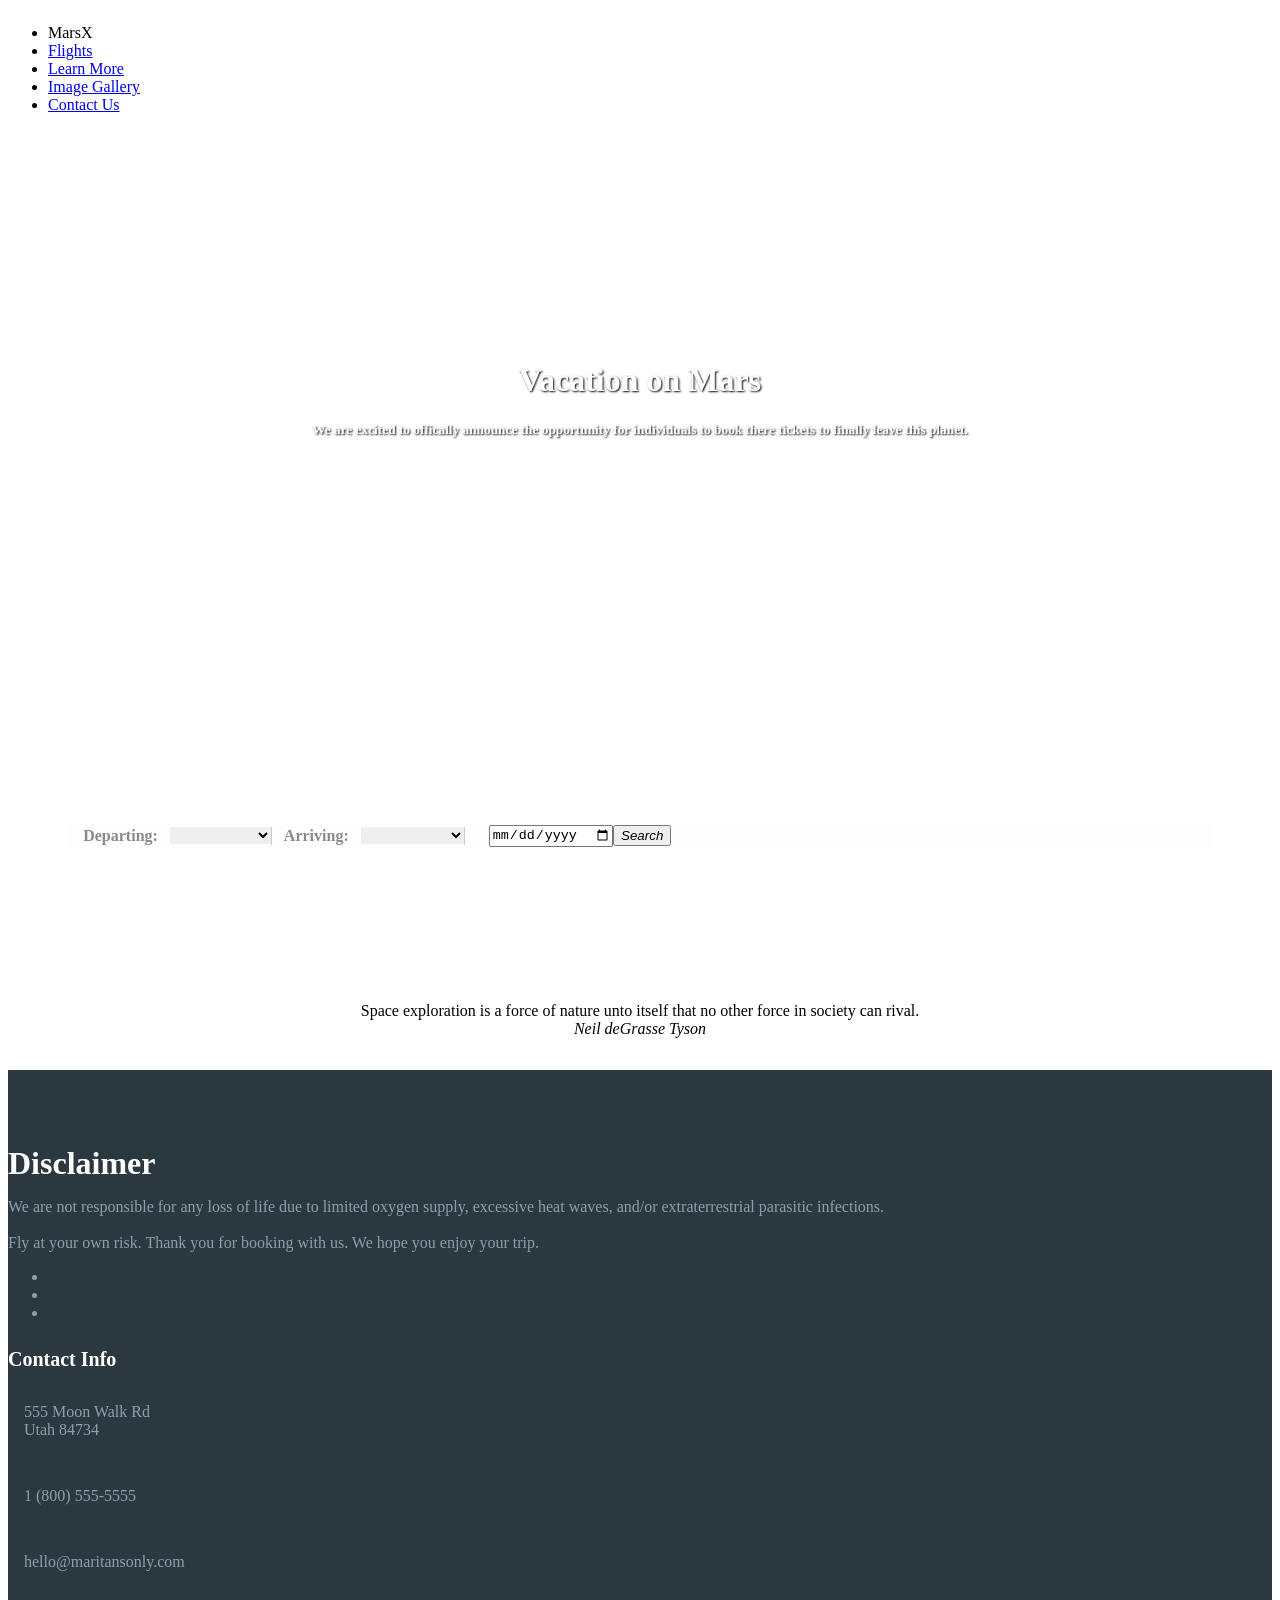
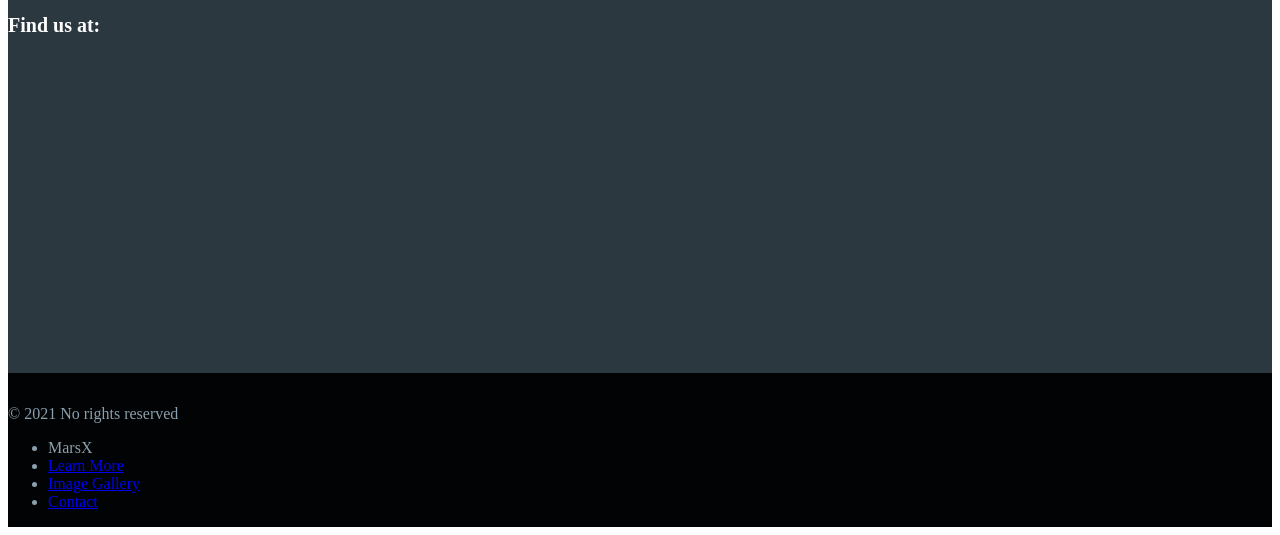
==== index.html @ 8525b249 "Merge pull request #1 from dorler/main Pull from Deb's Main prelim" ====
<!doctype html>
<html class="no-js" lang="en">
  <head>
    <meta charset="utf-8" />
    <meta name="viewport" content="width=device-width, initial-scale=1.0" />
    <title> Martians Only </title>
    <link rel="icon" type="image/x-icon" href="./assets/images/favicon.ico"/>
    <link rel="stylesheet" href="https://dhbhdrzi4tiry.cloudfront.net/cdn/sites/foundation.min.css">
    <link rel="stylesheet" href="./assets/css/style.css">
  </head>
  
  <body >
    <!--Navigation Bar-->
    <div class="title-bar" data-responsive-toggle="realEstateMenu">
      <div class="title-bar-inner-container">
        <ul class="menu" data-responsive-menu="accordion" id="navigation-bar">
          <li class="menu-text">MarsX</li>
          <li><a href="#">Flights</a></li>
          <li><a href="./aboutUs.html">Learn More</a></li>
          <li><a href="./images.html">Image Gallery</a></li>
          <li><a href="#contactus">Contact Us</a></li>
        </ul>
      </div>
    </div>

    <main class="grid-container">
      
          <!--Mars Hero-->
            <header class="hero-section" id="hero">
              <div class="hero-section-text">
                <h1> Vacation on Mars</h1>
                <h4><small> We are excited to offically announce the opportunity for individuals to
                     book there tickets to finally leave this planet. </small>
                </h4>
              </div>
            </header>
      
            
          <!--Search Form-->
            <div class="hero-search-filter-content">
              <img class="hero-search-filter-logo" src="https://placehold.it/160x80" alt="" />
              <form class="hero-search-filter-form" action="">
                <label for="Departure">Departing: </label>
                <select id="depart" class="hero-search-filter-form-find" type="dropdown">
                  <option value = ""></option>
                  <option value = "USA" id="USA" >United States</option>
                  <option value = "China" id="China">China</option>
                  <option value = "Russia" id="Russia">Russia</option>
                </select>
                <div class="divider">&nbsp;</div>
                <label for="arrival">Arriving: </label>
                <select id="arrival" class="hero-search-filter-form-near" type="dropdown">
                  <option value=""></option>
                  <option value = "Soujourn">Soujorn</option>
                  <option value = "Curiousity">Curiosity</option>
                  <option value = "Spirit">Spirit</option>
                  <option value = "Perseverance">Perseverance</option>
                  </select>
                <div class="divider">&nbsp;</div>
                <label for="departure-date"> </label>
                <input type="date" id="departure-date">
                <button class="button" id="search-flight"><i class="fa fa-search">Search</i></button>
              </form>
            </div>
        
        <div class="blockquote">
        <blockquote>
         Space exploration is a force of nature unto itself that no other force in society can rival. 
         <cite>Neil deGrasse Tyson</cite>
        </div>


    </main>

      <!--Footer-->
      <footer class="marketing-site-footer">
        <div class="row medium-unstack">
          <div class="medium-4 columns">
            <h4 class="marketing-site-footer-name">Disclaimer</h4>
            <p>We are not responsible for any loss of life due to limited oxygen supply, excessive heat waves,  and/or extraterrestrial parasitic infections.
              <br><br> 
              Fly at your own risk. Thank you for booking with us. We hope you enjoy your trip.  </p>
            <ul class="menu marketing-site-footer-menu-social simple">
              <li><a href="#"><i class="fa fa-youtube-square" aria-hidden="true"></i></a></li>
               <li><a href="#"><i class="fa fa-facebook-square" aria-hidden="true"></i></a></li>
               <li><a href="#"><i class="fa fa-twitter-square" aria-hidden="true"></i></a></li>
            </ul>
          </div>
          <div class="medium-4 columns">
             <h4 class="marketing-site-footer-title">Contact Info</h4>
            <div class="marketing-site-footer-block">
              <i class="fa fa-map-marker" aria-hidden="true"></i>
              <p>555 Moon Walk Rd<br>Utah 84734</p>
            </div>
            <div class="marketing-site-footer-block">
              <i class="fa fa-phone" aria-hidden="true"></i>
              <p>1 (800) 555-5555</p>
            </div>
            <div class="marketing-site-footer-block">
              <i class="fa fa-envelope-o" aria-hidden="true"></i>
              <p>hello@maritansonly.com</p>
            </div>
          </div>
          <div class="medium-4 columns">
            <h4 class="marketing-site-footer-title">Find us at:</h4>
            <div class="row small-up-3">
              <iframe src="https://www.google.com/maps/embed?pb=!1m18!1m12!1m3!1d13629804.046140995!2d-173.31260660792222!3d39.11110478016494!2m3!1f0!2f0!3f0!3m2!1i1024!2i768!4f13.1!3m3!1m2!1s0x8749eb45907b4171%3A0x7800f462a6a4ca73!2sThe%20Mars%20Desert%20Research%20Station%20-%20MDRS!5e0!3m2!1sen!2sus!4v1622852886354!5m2!1sen!2sus" width="400" height="300" style="border:0;" allowfullscreen="" loading="lazy"></iframe>
            </div>
          </div>
        </div>
        <div class="marketing-site-footer-bottom">
          <div class="row large-unstack align-middle">
            <div class="column">
              <p>&copy; 2021 No rights reserved</p>
            </div>
            <div class="column">
              <ul class="menu" data-responsive-toggle="realEstateMenu" data-hide-for="small">
                <li class="menu-text">MarsX</li>
                <li><a href="#">Learn More</a></li>
                <li><a href="#">Image Gallery</a></li>
                <li><a href="#">Contact</a></li>
              </ul>
            </div>
          </div>
        </div>
      </footer>

      <script src="./assets/js/script.js"></script>
    </body>
---- assets/css/style.css ----
.hide {
  display: none;
}

body {
  background: url("https://mw1.google.com/mw-planetary/sky/skytiles_v1/73_28_7.jpg");
}

label {
  color: white;
}

.grid-container {
  max-width: 1440px;
  margin: auto;
}

/* hero sections standards */

.hero-section {
  background: url("https://www.nasa.gov/sites/default/files/styles/full_width_feature/public/images/581910main_PIA14293_full.jpg")
    50% no-repeat;
  background-size: cover;
  height: 60vh;
  text-align: center;
  display: -webkit-flex;
  display: -ms-flexbox;
  display: flex;
  -webkit-align-items: center;
  -ms-flex-align: center;
  align-items: center;
  -webkit-justify-content: center;
  -ms-flex-pack: center;
  justify-content: center;
}

.hero-section .hero-section-text {
  color: #fefefe;
  text-shadow: 1px 1px 2px #0a0a0a;
}

/* Book flight Page */

.search-results {
  width: 80%;
  height: 870;
}

.ticket-form {
  background-color: #fefefe;
  text-align: center;
  color: black;
}

.ticket-form label {
  color: black;
  text-align: left;
}

.marsticket {
  color: white;
}

/* About Us Page */

.aboutUsTitle {
  color: white;
}

.form-group {
  display: -webkit-flex;
  display: -ms-flexbox;
  display: flex;
  width: 100%;
  height: 300px;
  -webkit-flex-direction: column;
  -ms-flex-direction: column;
  flex-direction: column;
  -webkit-align-items: center;
  -ms-flex-align: center;
  align-items: center;
  -webkit-justify-content: center;
  -ms-flex-pack: center;
  justify-content: center;
}

/* Main Page CSS */

.hero-search-filter {
  background: url("https://images.pexels.com/photos/115095/pexels-photo-115095.jpeg?w=940&h=650&auto=compress&cs=tinysrgb")
    center center no-repeat;
  height: 300px;
  background-size: cover;
  display: -webkit-flex;
  display: -ms-flexbox;
  display: flex;
  -webkit-align-items: center;
  -ms-flex-align: center;
  align-items: center;
}

.hero-search-filter-logo {
  margin-bottom: 2rem;
}

.hero-search-filter-content {
  display: -webkit-flex;
  display: -ms-flexbox;
  display: flex;
  width: 100%;
  height: 300px;
  -webkit-flex-direction: column;
  -ms-flex-direction: column;
  flex-direction: column;
  -webkit-align-items: center;
  -ms-flex-align: center;
  align-items: center;
  -webkit-justify-content: center;
  -ms-flex-pack: center;
  justify-content: center;
}

.hero-search-filter-menu {
  -webkit-flex-wrap: wrap;
  -ms-flex-wrap: wrap;
  flex-wrap: wrap;
}

.hero-search-filter-menu a {
  color: #fefefe;
  font-weight: bold;
}

.hero-search-filter-menu a .fa {
  font-size: 1.125rem;
  font-weight: normal;
  text-decoration: none;
}

.hero-search-filter-menu a:hover {
  text-decoration: underline;
}

.hero-search-filter-form {
  display: -webkit-flex;
  display: -ms-flexbox;
  display: flex;
  width: 90%;
  background: #fefefe;
  padding: 0.25rem;
  border-radius: 5px;
  -webkit-align-items: center;
  -ms-flex-align: center;
  align-items: center;
}

.hero-search-filter-form .divider {
  background-color: #cacaca;
  width: 1px;
}

.hero-search-filter-form label {
  margin-right: 0.75rem;
  margin-left: 0.75rem;
  color: #8a8a8a;
  font-weight: bold;
}

.hero-search-filter-form input,
.hero-search-filter-form .button {
  margin-bottom: 0;
}

.hero-search-filter-form-find,
.hero-search-filter-form-near {
  border: 0;
  box-shadow: none;
}

.hero-search-filter-form-find:focus,
.hero-search-filter-form-near:focus {
  border: 0;
  box-shadow: none;
}

.blockquote blockquote {
  display: flex;
  justify-content: center;
  padding: 16px 0;
  flex-direction: column;
  align-items: center;
}

.form-group {
  display: row;
}

/*Image Gallery Page*/
.marsimages {
  color: #8a8a8a;
  background: none;
}
.roverselector {
  background: url("https://mw1.google.com/mw-planetary/sky/skytiles_v1/73_28_7.jpg");
  color: #8a8a8a;
  padding: auto;
  display: flex;
  justify-content: center;
  padding: 16px 0;
  flex-direction: column;
  align-items: center;
}

/*footer*/

.marketing-site-footer {
  background: #2c3840;
  color: #8aa0ae;
  padding: 2rem 0 0;
}

.marketing-site-footer .marketing-site-footer-menu-social a {
  color: #fefefe;
}

.marketing-site-footer .column-block {
  margin-bottom: 30px;
}

.marketing-site-footer > .row {
  margin-bottom: 1rem;
}

.marketing-site-footer-name {
  color: #fefefe;
  margin-bottom: 1rem;
  font-size: 2rem;
}

.marketing-site-footer-title {
  color: #fefefe;
  margin-bottom: 1rem;
  font-size: 1.25rem;
}

.marketing-site-footer-block {
  display: -webkit-flex;
  display: -ms-flexbox;
  display: flex;
  margin-bottom: 1rem;
}

.marketing-site-footer-block .fa {
  font-size: 2rem;
  color: #020304;
}

.marketing-site-footer-block p {
  margin-left: 1rem;
  line-height: 1.125rem;
}

.marketing-site-footer-bottom {
  background: #020304;
  padding: 1rem 0;
}

.marketing-site-footer-bottom p,
.marketing-site-footer-bottom .menu {
  margin-bottom: 0;
}

.marketing-site-footer-bottom .marketing-site-footer-bottom-links {
  -webkit-justify-content: flex-end;
  -ms-flex-pack: end;
  justify-content: flex-end;
}

.marketing-site-footer-bottom .marketing-site-footer-bottom-links a {
  color: #8aa0ae;
}

.title-bar {
  display: flex !important;
  justify-content: center;
}

.title-bar-inner-container {
  width: 100%;
  max-width: 1440px;
}

.title-bar .menu.accordion-menu li {
  width: unset;
}

/* Media Screen  */
@media screen and (max-width: 39.9375em) {
  .hero-search-filter-menu li {
    -webkit-flex-basis: 50%;
    -ms-flex-preferred-size: 50%;
    flex-basis: 50%;
  }
  .hero-search-filter-menu li a {
    -webkit-justify-content: center;
    -ms-flex-pack: center;
    justify-content: center;
  }
}
@media screen and (max-width: 39.9375em) {
  .marketing-site-footer .columns {
    margin-bottom: 2rem;
  }
}
@media screen and (max-width: 63.9375em) {
  .marketing-site-footer-bottom .marketing-site-footer-bottom-links {
    -webkit-justify-content: center;
    -ms-flex-pack: center;
    justify-content: center;
  }
}

@media screen and (max-width: 63.9375em) {
  .marketing-site-footer-bottom {
    text-align: center;
  }
}
@media screen and (max-width: 39.9375em) {
  .hero-search-filter-form {
    width: 95%;
  }
}
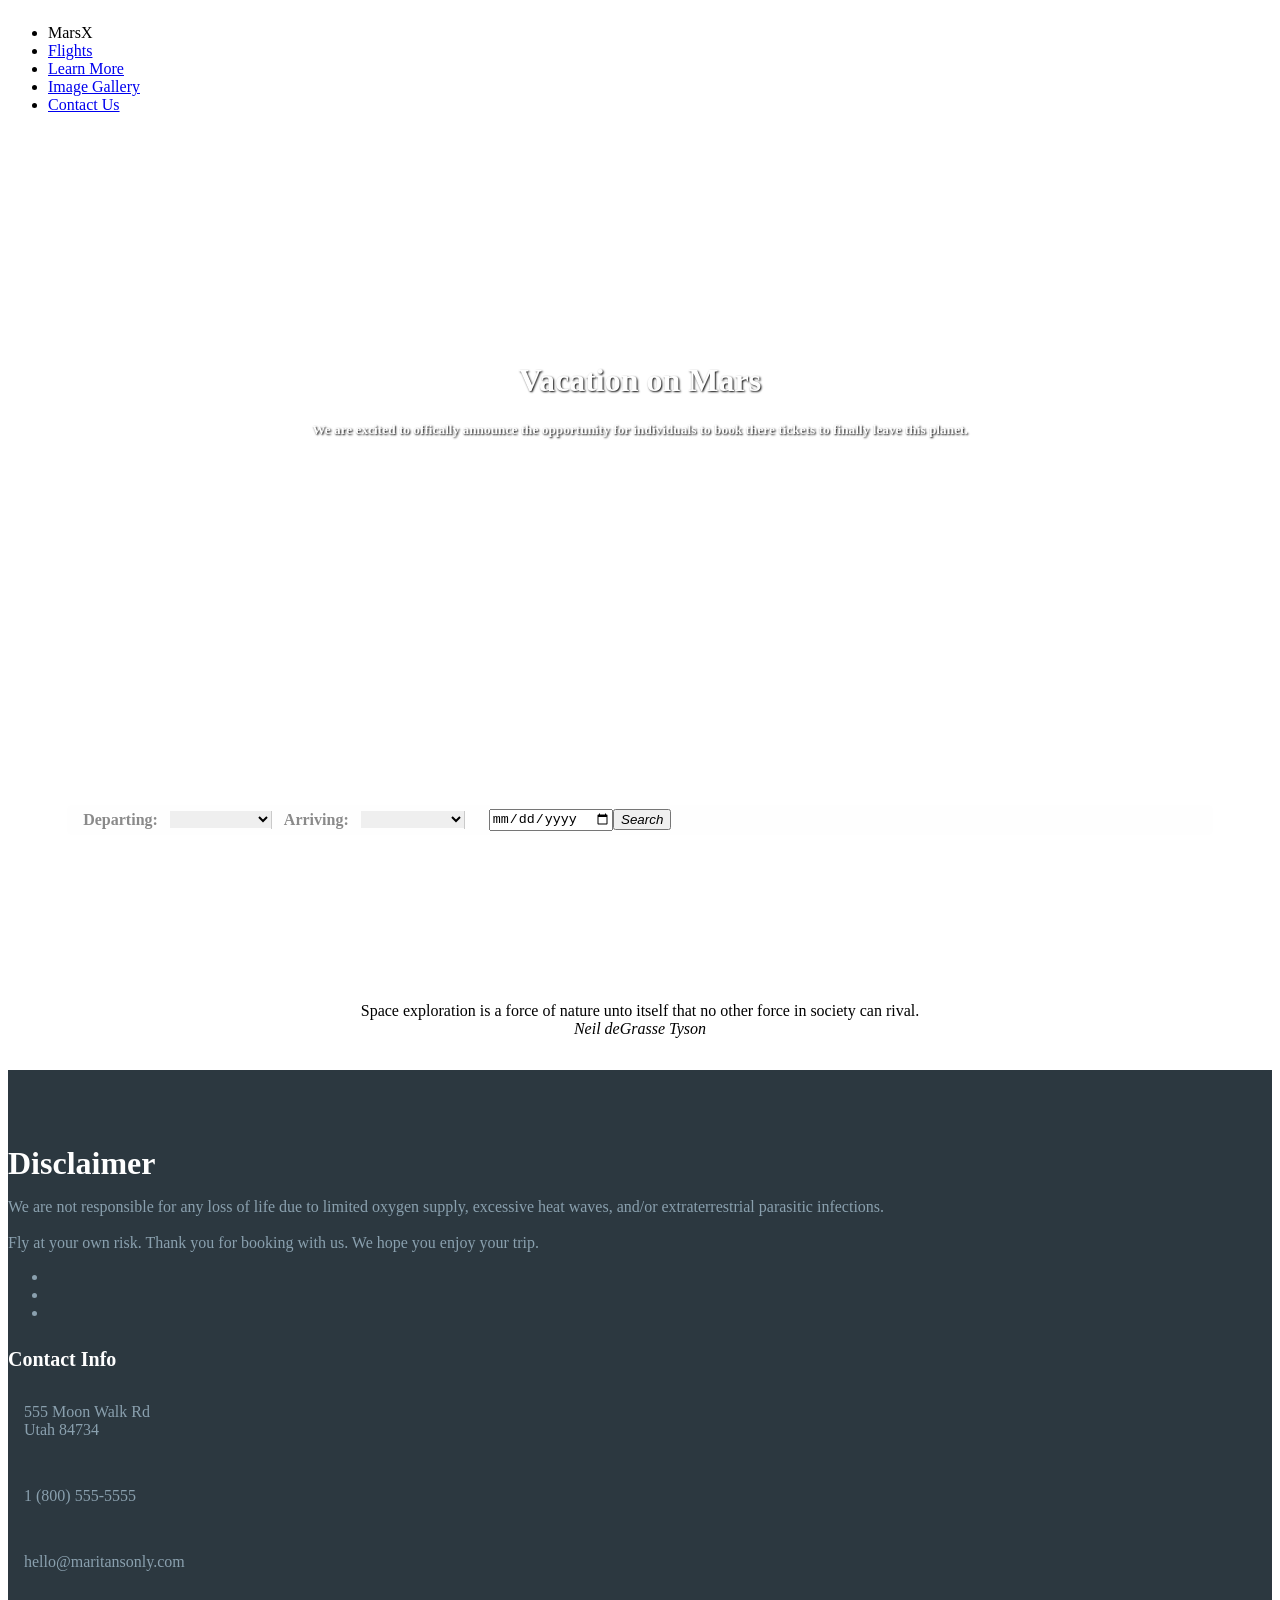
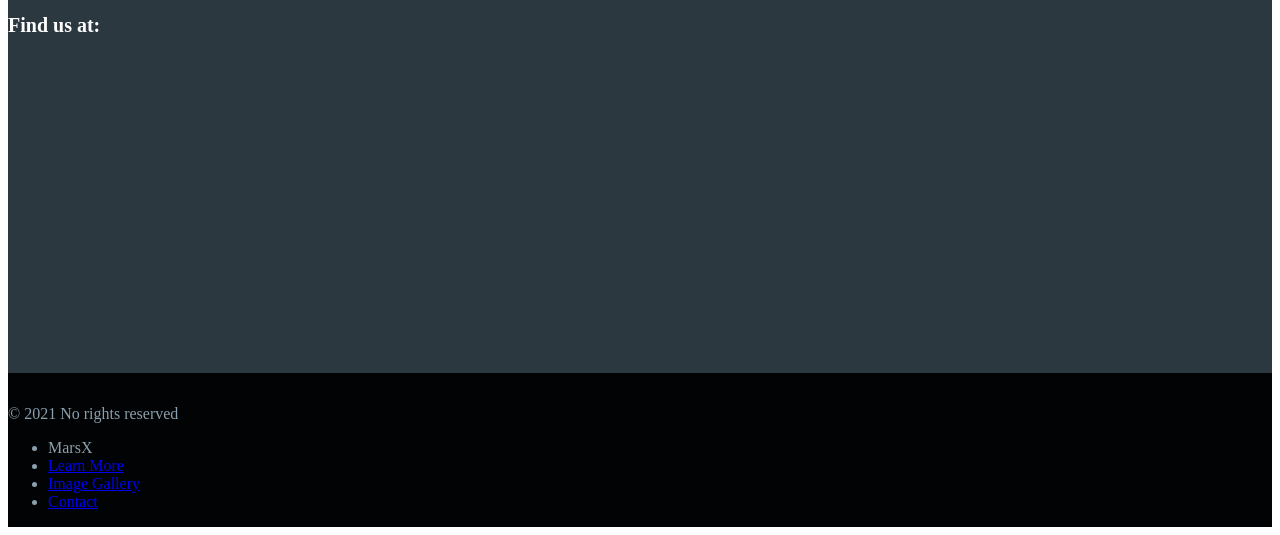
==== commit 61e1aa9a: "Merge pull request #2 from dorler/main Final final final final PR merge from dorler/main" ====
--- a/index.html
+++ b/index.html
@@ -38,7 +38,6 @@
             
           <!--Search Form-->
             <div class="hero-search-filter-content">
-              <img class="hero-search-filter-logo" src="https://placehold.it/160x80" alt="" />
               <form class="hero-search-filter-form" action="">
                 <label for="Departure">Departing: </label>
                 <select id="depart" class="hero-search-filter-form-find" type="dropdown">
--- a/assets/css/style.css
+++ b/assets/css/style.css
@@ -211,6 +211,8 @@
   align-items: center;
 }
 
+
+
 /*footer*/
 
 .marketing-site-footer {
